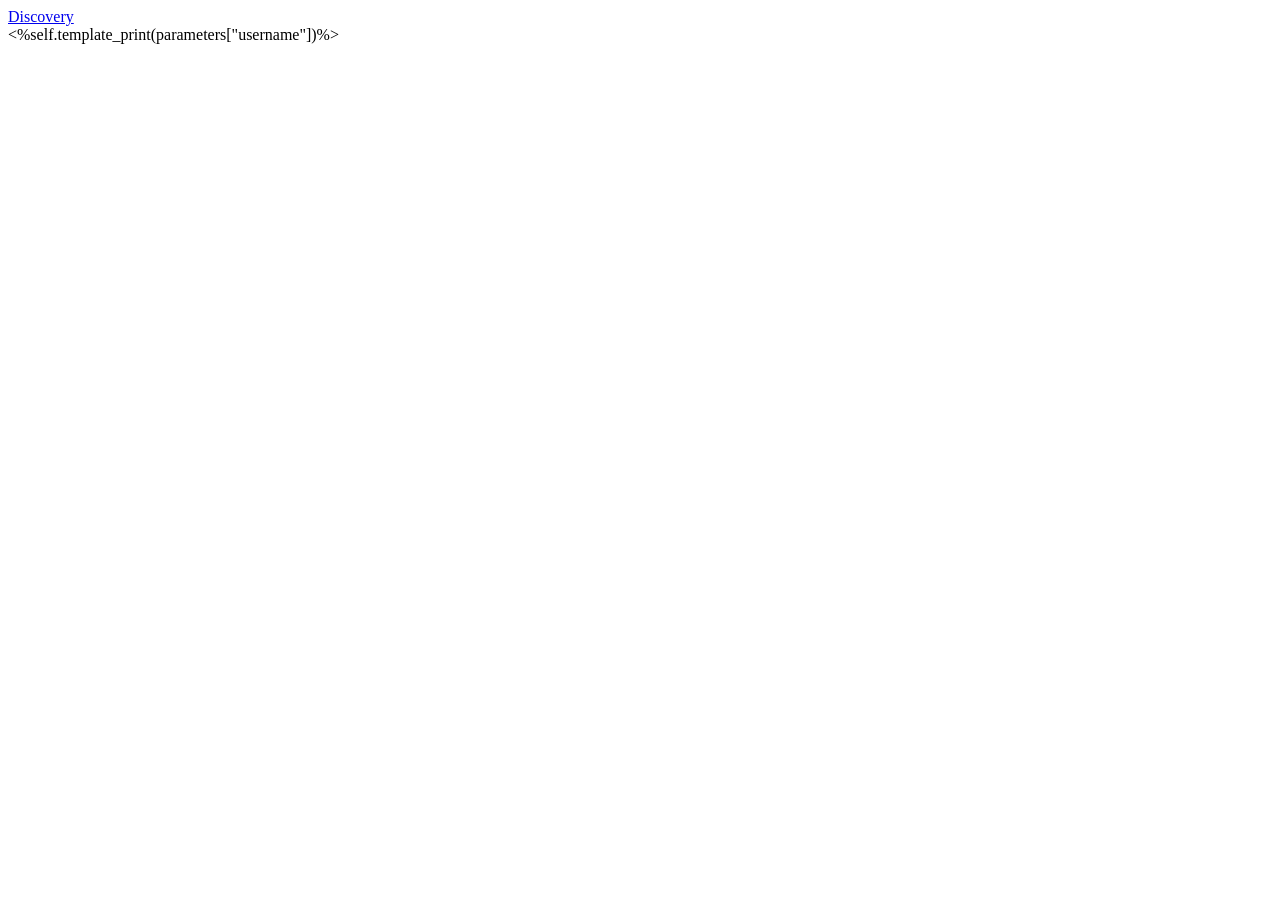
==== WebServer/web/templates/dashboard.html @ e3db875b "Add files via upload Most up to date version of the webserver." ====
<!DOCTYPE html>
<html>
	<head>
		<meta content="text/html;charset=utf-8" http-equiv="Content-Type">
		<meta content="utf-8" http-equiv="encoding">
		<link rel="stylesheet" href="css/classes.css">
		<link rel="stylesheet" href="css/ids.css">
	</head>
	<body>
		<div class="pagewrap" id="dashboard-pagewrap">
			<div class="hidden" id="disabling-overlay"></div>
			<div class="hidden" id="loader-container"><div class="lds-dual-ring"></div></div>
			<div class="phantom-spacer horizontal-pane-spacer hidden" id="phantom-horizontal-spacer"></div>
			<div class="header" id="dashboard-header">
			<div class="nav-bar">
				<a href="/discovery"><div class="header-text nav-bar-item">Discovery</div></a>
			</div>
				<div class="header-text" id="account-button" onclick="post('deauthenticate', {}, true)"><%self.template_print(parameters["username"])%></div>
			</div>
			<div class="body" id="dashboard-body">
				<div class="phantom-spacer vertical-pane-spacer hidden" id="phantom-vertical-spacer"></div>
				<div class="left-pane" id="dashboard-left-pane">
				</div>
				<div class="vertical-pane-spacer" id="left-center-spacer">
				</div>
				<div class="center-pane" id="dashboard-center-pane">
				</div>
				<div class="vertical-pane-spacer" id="center-right-spacer">
				</div>
				<div class="right-pane" id="dashboard-right-pane">
				</div>
			</div>
			<div class="horizontal-pane-spacer" id="bottom-body-spacer">
			</div>
			<div class="footer" id="dashboard-footer">
			</div>
		</div>
		<script type="text/javascript" src="scripts/functions.js"></script>
		<script type="text/javascript" src="scripts/dashboard.js"></script>
	</body>
</html>
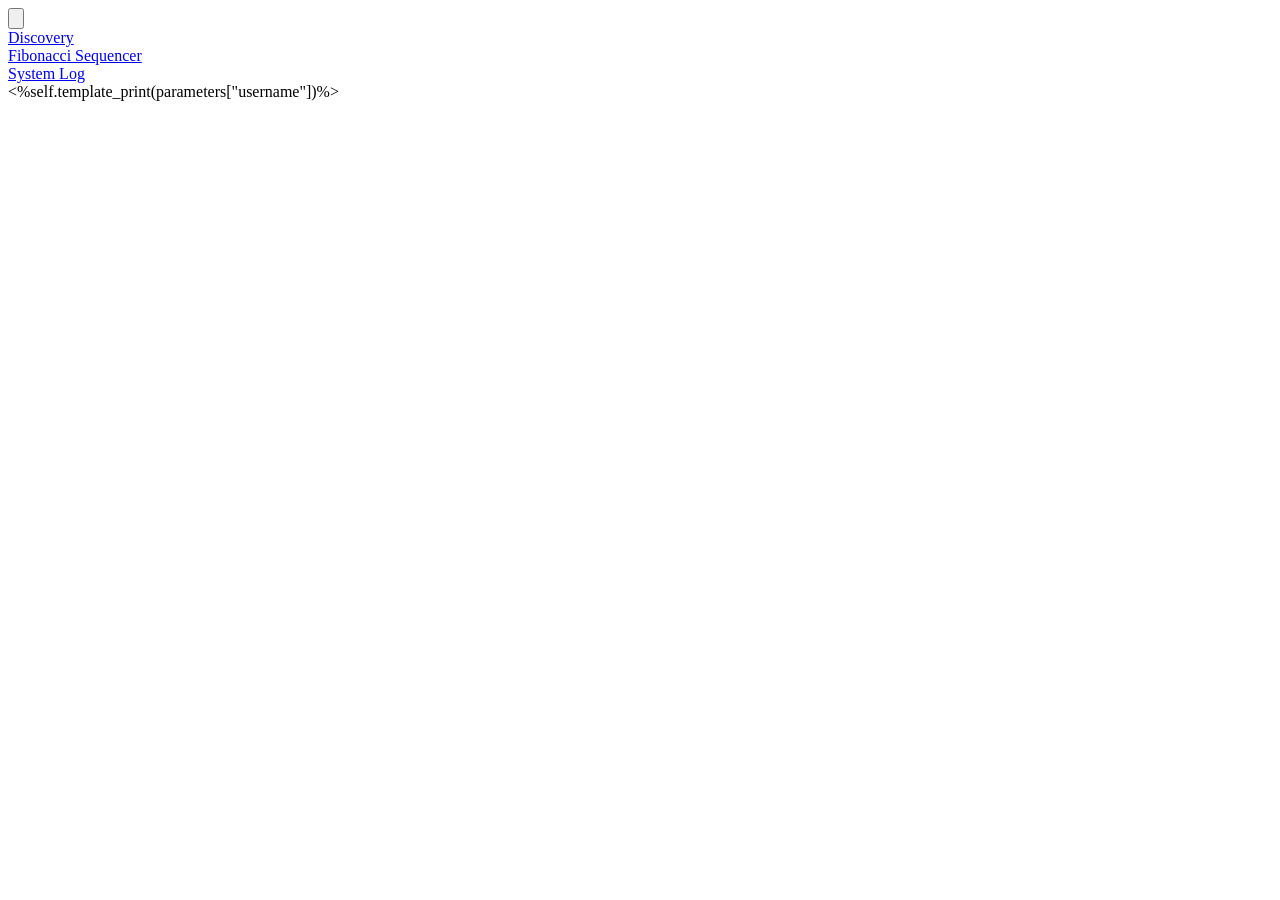
==== commit 28055a9e: "Add files via upload The previous version of the server only supported HTTP 1 and operated on a sing" ====
--- a/WebServer/web/templates/dashboard.html
+++ b/WebServer/web/templates/dashboard.html
@@ -9,11 +9,17 @@
 	<body>
 		<div class="pagewrap" id="dashboard-pagewrap">
 			<div class="hidden" id="disabling-overlay"></div>
+			<div class="hidden alert-container" id="alert-box">
+				<div id="alert-message"></div>
+				<input name="renew-session" type="button" class="button" id="alert-okay-button" value="">
+			</div>
 			<div class="hidden" id="loader-container"><div class="lds-dual-ring"></div></div>
 			<div class="phantom-spacer horizontal-pane-spacer hidden" id="phantom-horizontal-spacer"></div>
 			<div class="header" id="dashboard-header">
 			<div class="nav-bar">
 				<a href="/discovery"><div class="header-text nav-bar-item">Discovery</div></a>
+				<a href="/fsequence?limit=100"><div class="header-text nav-bar-item">Fibonacci Sequencer</div></a>
+				<a href="/systemlog"><div class="header-text nav-bar-item">System Log</div></a>
 			</div>
 				<div class="header-text" id="account-button" onclick="post('deauthenticate', {}, true)"><%self.template_print(parameters["username"])%></div>
 			</div>
@@ -37,5 +43,14 @@
 		</div>
 		<script type="text/javascript" src="scripts/functions.js"></script>
 		<script type="text/javascript" src="scripts/dashboard.js"></script>
+		<script>
+			var timeout = strToInt(<%self.template_print(parameters["session-timeout-seconds"], end="")%>);
+			var timein  = 0;
+			
+			var intervalId = window.setInterval(function(){
+				timein++;
+				session_timeout(timeout - timein);
+			}, 1000);
+		</script>
 	</body>
 </html>
